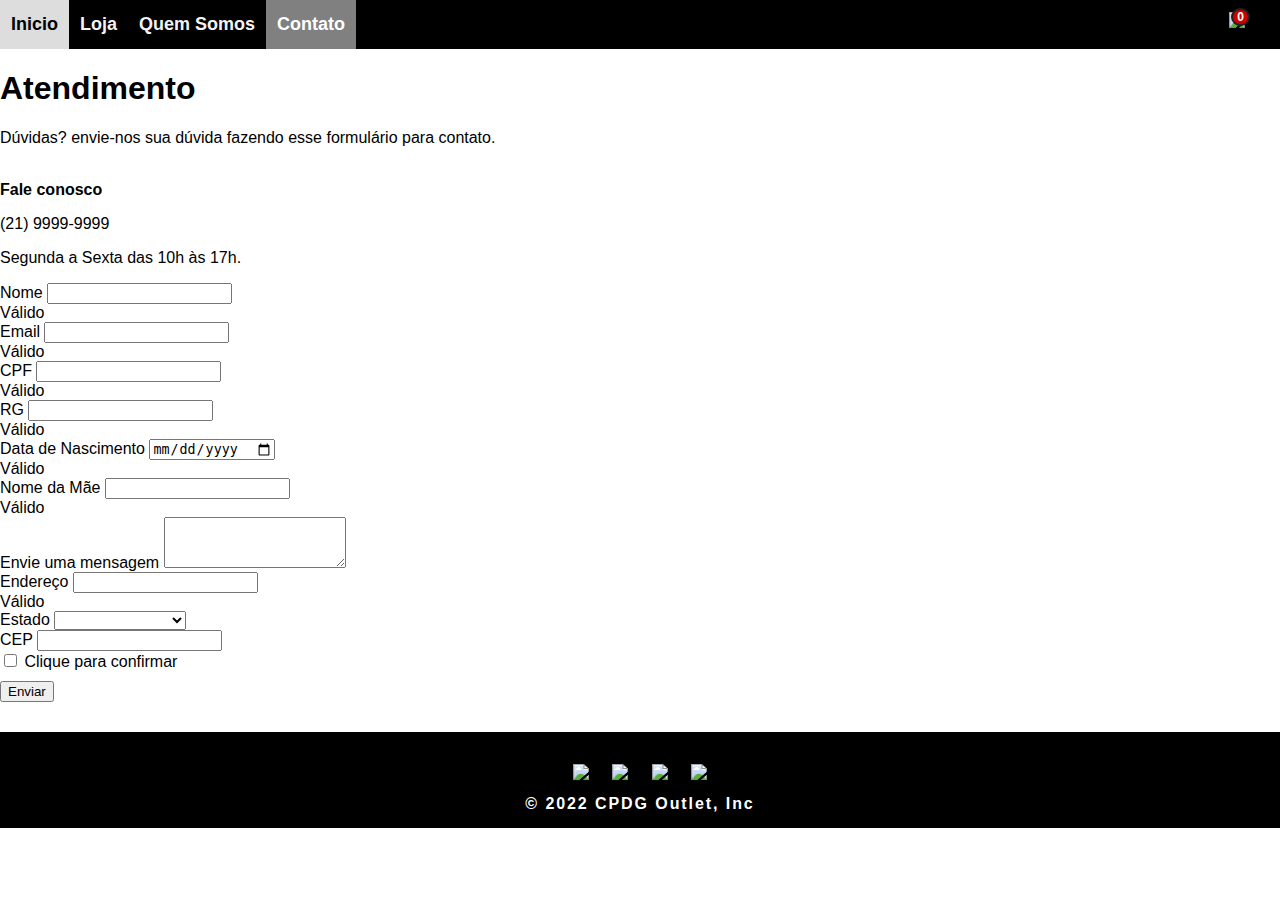
==== contato.html @ e510c2ce "Add files via upload" ====
<!DOCTYPE html>
<html lang="en">
<head>
    <meta charset="UTF-8">
    <meta http-equiv="X-UA-Compatible" content="IE=edge">
    <meta name="viewport" content="width=device-width, initial-scale=1.0">
    <script src="https://unpkg.com/sweetalert/dist/sweetalert.min.js"></script>
    <link rel="icon" type="image/x-icon" href="img/icon.ico">
    <link href="https://getbootstrap.com/docs/4.4/dist/css/bootstrap.min.css" rel="stylesheet" integrity="sha384-Vkoo8x4CGsO3+Hhxv8T/Q5PaXtkKtu6ug5TOeNV6gBiFeWPGFN9MuhOf23Q9Ifjh" crossorigin="anonymous">
    <link rel="stylesheet" href="css/style.css">
    <title>CPDG Outlet</title>
</head>
<body>
    
<!-- ------------------NAVEGADOR----------------------- -->
<div class="topnav">
    <a href="index.html"><b>Inicio</b></a>
    <a href="loja.html"><b>Loja</b></a>
    <a href="equipe.html"><b>Quem Somos</b></a>
    <a class="active" href="contato.html"><b>Contato</b></a>

    <div class="setCarrinho" onclick="mostrarCarrinho(true)">
        <div class="quantidade"></div>
        <img src="img/carrinho.png" height="auto" width="30px">         
    </div>
    <div onclick="mostrarCarrinho(true)" class="fundoCarrinho"></div>
    <div class="conteudoDoCarrinho">
        <img class="exitCarrinho" onclick="mostrarCarrinho(false)" src="img/x.png" height="auto" width="30px">
    <h1 style="
    align-items: center;
    font-weight: bold;
    font-family:'Lucida Sans', 'Gill Sans MT', 'Calibri', 'Trebuchet MS', sans-serif; 
    font-size: 30px; 
    letter-spacing:0.12em;
    margin-top: 15px;"
    >CARRINHO</h1>
    <div class="carrinho"></div>
  </div>
  </div>
<!-- ------------------NAVEGADOR----------------------- -->


<!-- ------------------BANNER----------------------- -->

<div class="container" style="margin-top: 16px;">
<div class="p-4 p-md-5 mb-4 text-white rounded bg-dark">
    <div class="col-md-6 px-0">
      <h1 class="display-4 fst-italic">Atendimento</h1>
      <p class="lead my-3">Dúvidas? envie-nos sua dúvida fazendo esse formulário para contato.
        </p>
        <br>
          <b>Fale conosco</b>
          </p>(21) 9999-9999<p>
          Segunda a Sexta das 10h às 17h.
    </div>
  </div>
</div>
<!-- ------------------BANNER----------------------- -->


<!-- ------------------FORMULÁRIO----------------------- -->

  <div class="container">
    <form >
        <div class="form-row was-validated" >
           <div class="form-group col-md-6">
            <label for="validationTooltip01" class="form-label">Nome</label>
            <input type="text" class="form-control" id="uname" name="name" required >
            <div class="valid-feedback">Válido</div>
          </div>
          <div class="form-group col-md-6">
            <label for="validationTooltip01" class="form-label">Email</label>
            <input type="email" class="form-control" id="email" name="email" required >
            <div class="valid-feedback">Válido</div>
          </div>
          <div class="form-group col-md-2">
            <label for="validationTooltip01" class="form-label">CPF</label>
            <input type="text" class="form-control" id="cpf" name="cpf" required >
            <div class="valid-feedback">Válido</div>
            </div>
            <div class="form-group col-md-2">
                <label for="validationTooltip01" class="form-label">RG</label>
            <input type="text" class="form-control" id="uname" name="rg" required >
            <div class="valid-feedback">Válido</div>

              </div>
              <div class="form-group col-md-3">
                  <label for="validationTooltip01" class="form-label">Data de Nascimento</label>
            <input type="date" class="form-control" id="uname" name="date" required >
            <div class="valid-feedback">Válido</div>
                </div>
                <div class="form-group col-md-5">
                    <label for="validationTooltip01" class="form-label">Nome da Mãe</label>
            <input type="text" class="form-control" id="uname" name="name" required >
            <div class="valid-feedback">Válido</div>
                  </div>
        </div>
        <div class="form-group">
            <label for="exampleFormControlTextarea1">Envie uma mensagem</label>
            <textarea class="form-control" id="exampleFormControlTextarea1" rows="3"></textarea>
          </div>
        <div class="form-row was-validated">
          <div class="form-group col-md-6">
            <label for="inputCity">Endereço</label>
            <input type="text" class="form-control" id="inputCity" required>
            <div class="valid-feedback">Válido</div>
          </div>
          <div class="form-group col-md-4">
            <label for="inputState">Estado</label>
            <select id="inputState" class="form-control" required>
              <option selected></option>
              <option>Rio de Janeiro</option>
              <option>Bahia</option>
              <option>São Paulo</option>
              <option>Minas Gerais</option>
              <option>Rio Grande do Sul</option>
            </select>
          </div>
          <div class="form-group col-md-2">
            <label for="inputZip">CEP</label>
            <input type="text" class="form-control" id="inputZip" required>
          </div>
        </div>
        <div class="form-group">
          <div class="form-check">
            <input class="form-check-input" type="checkbox" id="gridCheck">
            <label class="form-check-label" for="gridCheck">
              Clique para confirmar 
            </label>
          </div>
        </div>
        <button type="submit" class="btn btn-primary col-md-2" style="margin-top: 10px;">Enviar</button>
      </form>
</div>

<!-- ------------------FORMULÁRIO----------------------- -->

<!------------------------ FOOTER --------------------- -->
<footer>
  <div class="icon">
      <a href="https://www.facebook.com/"><img src="img/fb.png" width="25px" height="auto"></a>
      <a href="https://www.instagram.com/"><img src="img/inst.png" width="25px" height="auto"></a>
      <a href="https://twitter.com/"><img src="img/tt.png" width="25px" height="auto"></a>
      <a href="https://web.whatsapp.com"><img src="img/wpp.png" width="25px" height="auto"></a>
      </div>
  <span><b>© 2022 CPDG Outlet, Inc</b></span>
</footer>
<!-- ---------------------- FOOTER --------------------- -->
<script src="./js/carrinho.js"></script> 
</body>
</html>
---- css/style.css ----
/* ---------------------------- NAVEGADOR -------------------- */
.topnav {
    background-color: black;
    overflow: hidden;
  }
  .topnav a {
    font-family:'Gill Sans', 'Gill Sans MT', 'Calibri', 'Trebuchet MS', sans-serif;
    float: left;
    color: #f2f2f2;
    text-align: center;
    padding: 13.8px 16px;
    text-decoration: none;
    font-size: 18px;

  }
  .topnav a:hover {
    background-color: #ddd;
    color: black;
    text-decoration: none;
  }
  .topnav a.active {
    background-color: gray;
    color: white;
  }
  .setCarrinho{
    float: right;
    margin-right: 25px;
    padding: 10px;
    cursor: pointer;
  }
  
  .itemCarrinho{
    font-family:'Gill Sans', 'Gill Sans MT', 'Calibri', 'Trebuchet MS', sans-serif;
    display: flex;
    padding:5px 20px;
    margin: 5px;
    align-items: center;
    justify-content: space-between;
}
.quantidade{
    position: absolute;
    top: 8px;
    right: 30px;
    display: inline-block;
    padding: 0 4px;
    min-width: 8px;
    max-width: 30px;
    height: 18px;
    border: 2px solid rgba(33,33,33,0.98);
    border-radius: 22px;
    text-align: center;
    font-family: "Roboto","Arial",sans-serif;
    font-size: 12px;
    font-weight: bold;
    line-height: 15.5px;
    background-color: #c00;
    color: #fff;
}
.btnDelete{
  height: 40px;
  width: 90px;
  font-family:'Lucida Sans', 'Gill Sans MT', 'Calibri', 'Trebuchet MS', sans-serif;
  font-weight: bold;
}
.itemCarrinhoLeft{
  display: flex;
  align-items: center;
  font-weight: bold;
  font-family:'Lucida Sans', 'Gill Sans MT', 'Calibri', 'Trebuchet MS', sans-serif;
}

.carrinho img{
   width: 50px;
   margin-right: 10px;
}
.conteudoDoCarrinho{
  background-color: white;
  position: fixed;
  right: 0px;
  left: 100%;
  height: 100vh;
  overflow-y: scroll;
  z-index: 3;
  opacity: 1;
  transition:0.2s;
  font-family:'Lucida Sans', 'Gill Sans MT', 'Calibri', 'Trebuchet MS', sans-serif;
  text-align: center;
}
.conteudoDoCarrinho h1{
  letter-spacing:0.10em
}
.fundoCarrinho{
  background-color: black;
  opacity: 0.8;
  position: fixed;
  top: 0px;
  bottom: 0px;
  left: 0px;
  right: 0px;
  width: 100vw;
  z-index: 2;
  visibility: hidden;
}
.carrVisivel{
   left: 60%;
}
.visivel{
  visibility: visible;
}
.exitCarrinho{
  cursor: pointer;
  float: left;
  margin-left: 10px;
  margin-top: 15px;
}


  @media only screen and (min-width: 360px) and (max-width: 960px){
    .topnav a {
        padding: 14px 13px;
      }
      .carrVisivel{
        left: 0%;
      }
  }
@media only screen and (min-width: 360px){
   .topnav a{
      padding: 14px 11px;
    }

/* ---------------------------- NAVEGADOR -------------------- */



/*------------------------------- SLIDES ------------------ */
* {box-sizing: border-box}
body {font-family: Verdana, sans-serif; margin:0}
.mySlides {display: none}
img {vertical-align: middle;}

.slideshow-container {
  max-width: 1930px; /* 1600px */
  position: relative;
  margin: auto;
  z-index: 1;
}

.prev, .next {
  cursor: pointer;
  position: absolute;
  top: 50%;
  width: auto;
  padding: 16px;
  margin-top: -22px;
  color: white;
  font-weight: bold;
  font-size: 18px;
  transition: 0.6s ease;
  border-radius: 0 3px 3px 0;
  user-select: none;
}

.next {
  right: 0;
  border-radius: 3px 0 0 3px;
}

.prev:hover, .next:hover {
  background-color: rgba(0,0,0,0.8);
}

.text {
  color: #f2f2f2;
  font-size: 15px;
  padding: 8px 12px;
  position: absolute;
  bottom: 8px;
  width: 100%;
  text-align: center;
}

.active, .dot:hover {
  background-color: #717171;
}

.fade {
  animation-name: fade;
  animation-duration: 1.3s;
}


@keyframes fade {
  from {opacity: .4} 
  to {opacity: 1}
}

@media only screen and (max-width: 450px) {
  .prev, .next,.text {font-size: 11px}
}
@media only screen and (max-width: 1900px){
.slideshow-container {
  max-width: 1900px;
  }
}
/*------------------------------- SLIDES ------------------ */



/*------------------------LANÇAMENTOS-----------------------*/
.frete{
  font-family: 'Impact', 'Arial Narrow Bold', sans-serif;
  padding: 7px;
  background-color: #11ab6b;
  color: black;
  text-align: center;
  letter-spacing:0.20em

}

.fonth2{
  font: var(--font_2);
  color: rgb(var(--color_15));
  width: 100%;
  text-align: center;
  padding: 16px;
}
.mainProd{
  display: flex;
  flex-wrap: wrap;
}
.card {
    box-shadow: 0 4px 8px 0 rgba(0, 0, 0, 0.2);
    max-width: 300px;
    margin: auto;
    text-align: center;
    font-family: arial;
    float: left;
    width: 25%;
    padding: 0 10px;
    margin-left: 77px; /* margin-left = 77px */
  }
   .preço {
    font-family: 'Arial Black';
    color: black;
    font-size: 22px;
    margin-bottom: 0px;
  }
  .card button {
    border: none;
    outline: 0;
    padding: 12px;
    color: white;
    background-color: #000;
    text-align: center;
    cursor: pointer;
    width: 100%;
    font-size: 18px;
  }
  
  .card button:hover {
    opacity: 0.7;
  }
  .card h1 {
    font-family:'Gill Sans', 'Gill Sans MT', 'Calibri', 'Trebuchet MS', sans-serif;
  }
  @media only screen and (width: 1900px){
    .card {
      margin-left: 140px;
  }
}
  @media only screen and (max-width: 600px) and (min-width: 960px) {
    .card {
    width: 70%;
    padding: 5px;
    margin-left: 60px;
  }
}
@media only screen and (max-width: 830px) {
    .card {
    width: 70%;
    padding: 5px;
    margin-left: 53px;
  }
}
/*------------------------LANÇAMENTOS-----------------------*/




/* ---------------------------EQUIPE------------------- */
body, html {
  height: 100%;
  margin: 0;
  font-family: Arial, Helvetica, sans-serif;
}
/* ---------------------------EQUIPE------------------- */




/* -------------------------FOOTER---------------------------- */
.icon{
    padding: 15px;
    letter-spacing:1.20em;
}
footer{
  font-family:'Gill Sans', 'Gill Sans MT', 'Calibri', 'Trebuchet MS', sans-serif;
  margin-top: 30px;
  text-align: center;
  background-color: black;
  color: white; 
  padding: 15px;
  letter-spacing:0.12em;
 }
 @media only screen and (max-width: 600px) {
    footer{
        padding: 27px;
    }
  }
@media only screen and (width: 768px) {
    footer{
        padding: 27px;
    }
  }
  @media only screen and (width: 820px) {
    footer{
        padding: 27px;
    }
  }
}
  /* -------------------------FOOTER---------------------------- */
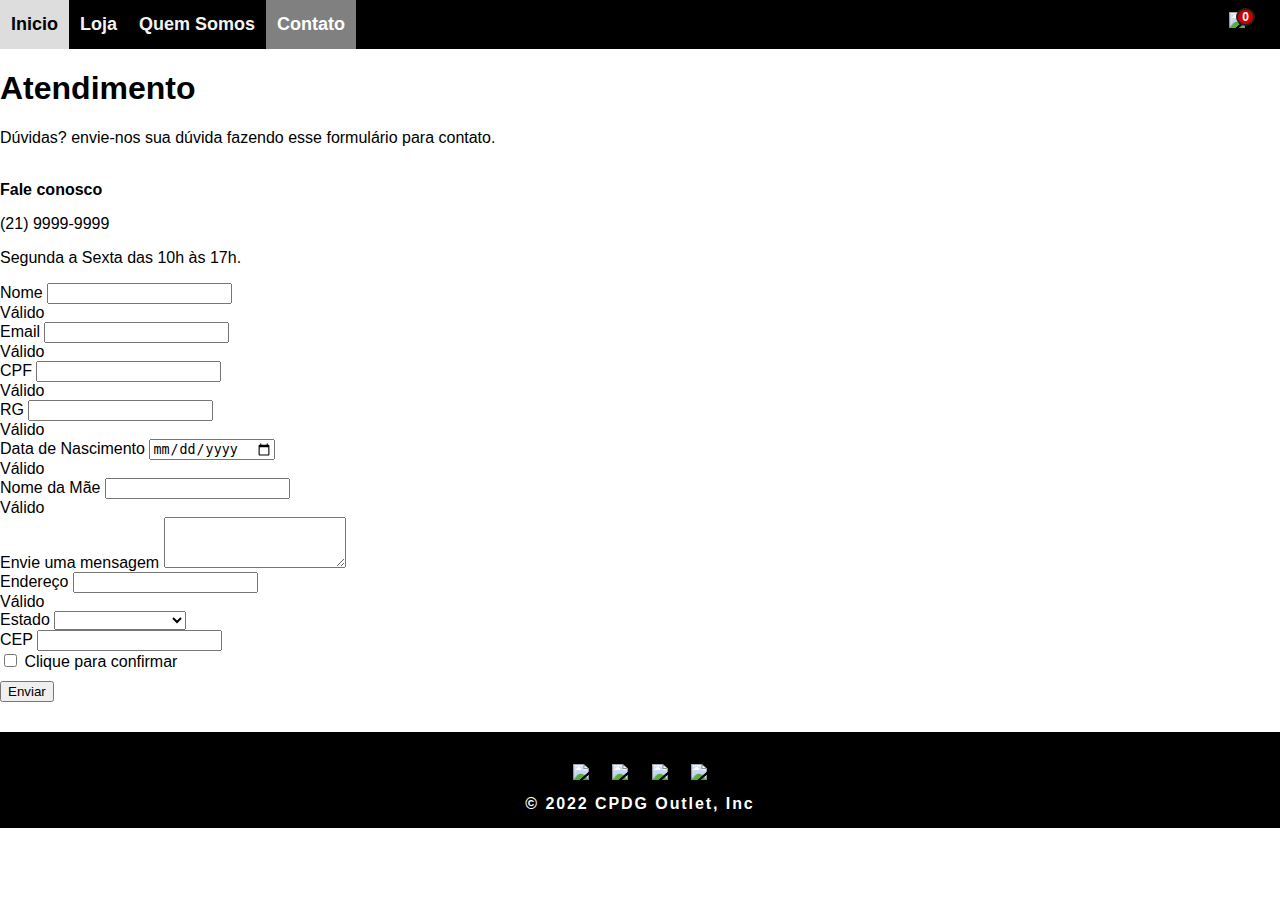
==== commit 4725d9d8: "Add files via upload" ====
--- a/css/style.css
+++ b/css/style.css
@@ -40,7 +40,7 @@
 .quantidade{
     position: absolute;
     top: 8px;
-    right: 30px;
+    right: 25px;
     display: inline-block;
     padding: 0 4px;
     min-width: 8px;
@@ -55,6 +55,15 @@
     line-height: 15.5px;
     background-color: #c00;
     color: #fff;
+    z-index: 3;
+}
+.carrinhoStyle{
+  position: absolute;
+  top: 8px;
+  right: 30px;
+  display: inline-block;
+  
+
 }
 .btnDelete{
   height: 40px;
@@ -113,7 +122,6 @@
   margin-left: 10px;
   margin-top: 15px;
 }
-
 
   @media only screen and (min-width: 360px) and (max-width: 960px){
     .topnav a {
